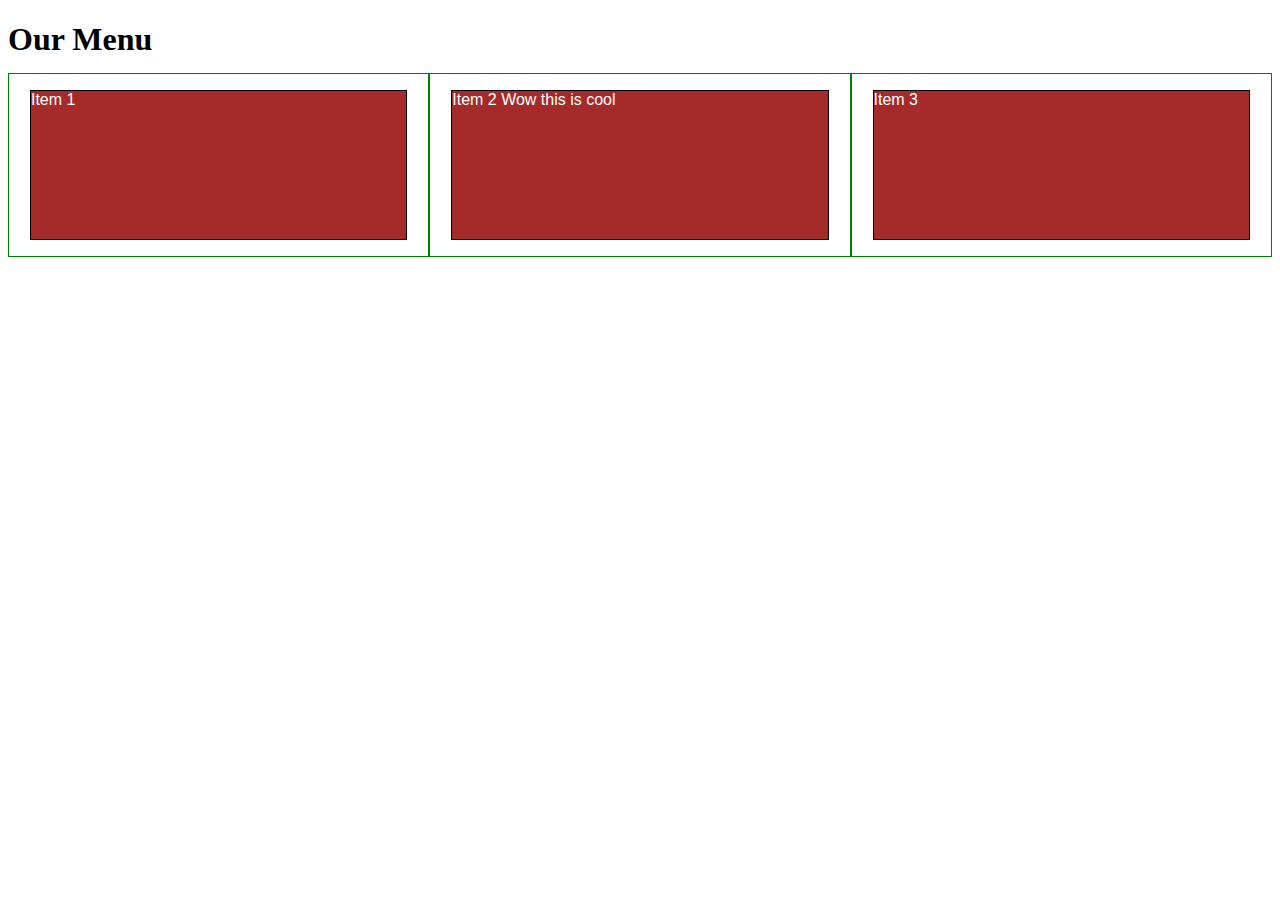
==== module2-solution/index.html @ c827d553 "First steps" ====
﻿<!DOCTYPE html>

<html lang="en" xmlns="http://www.w3.org/1999/xhtml">
<head>
    <meta charset="utf-8" />
    <title></title>
    <link rel="stylesheet" href="css/style-sheet.css" type="text/css" />
</head>
<body>
    <h1>Our Menu</h1>
    <div class="row">
        <div class="col-lg-4 col-md-4"><p>Item 1</p></div>
        <div class="col-lg-4 col-md-4"><p>Item 2 Wow this is cool</p></div>
        <div class="col-lg-4 col-md-4"><p>Item 3</p></div>
    </div>
</body>
</html>
---- module2-solution/css/style-sheet.css ----
﻿* {
  box-sizing: border-box;
}
h1 {
  margin-bottom: 15px;
}
p {
  border: 1px solid black;
  background-color: #A52A2A;
  width: 90%;
  height: 150px;
  margin-right: auto;
  margin-left: auto;
  font-family: Helvetica;
  color: white;
}

.row {
  width: 100%;
}

@media (min-width: 992px) {
  .col-lg-1, .col-lg-2, .col-lg-3, .col-lg-4, .col-lg-5, .col-lg-6, .col-lg-7, .col-lg-8, .col-lg-9, .col-lg-10, .col-lg-11, .col-lg-12 {
    float: left;
    border: 1px solid green;
  }
  .col-lg-1 {
    width: 8.33%;
  }
  .col-lg-2 {
    width: 16.66%;
  }
  .col-lg-3 {
    width: 25%;
  }
  .col-lg-4 {
    width: 33.33%;
  }
  .col-lg-5 {
    width: 41.66%;
  }
  .col-lg-6 {
    width: 50%;
  }
  .col-lg-7 {
    width: 58.33%;
  }
  .col-lg-8 {
    width: 66.66%;
  }
  .col-lg-9 {
    width: 74.99%;
  }
  .col-lg-10 {
    width: 83.33%;
  }
  .col-lg-11 {
    width: 91.66%;
  }
  .col-lg-12 {
    width: 100%;
  }
}

@media (min-width: 768px) and (max-width: 991px) {
  .col-md-1, .col-md-2, .col-md-3, .col-md-4, .col-md-5, .col-md-6, .col-md-7, .col-md-8, .col-md-9, .col-md-10, .col-md-11, .col-md-12 {
    float: left;
    border: 1px solid green;
  }
  .col-md-1 {
    width: 8.33%;
  }
  .col-md-2 {
    width: 16.66%;
  }
  .col-md-3 {
    width: 25%;
  }
  .col-md-4 {
    width: 33.33%;
  }
  .col-md-5 {
    width: 41.66%;
  }
  .col-md-6 {
    width: 50%;
  }
  .col-md-7 {
    width: 58.33%;
  }
  .col-md-8 {
    width: 66.66%;
  }
  .col-md-9 {
    width: 74.99%;
  }
  .col-md-10 {
    width: 83.33%;
  }
  .col-md-11 {
    width: 91.66%;
  }
  .col-md-12 {
    width: 100%;
  }
}

@media (max-width: 767px) {
  .col-xs-1, .col-xs-2, .col-xs-3, .col-xs-4, .col-xs-5, .col-xs-6, .col-xs-7, .col-xs-8, .col-xs-9, .col-xs-10, .col-xs-11, .col-xs-12 {
    float: left;
    border: 1px solid green;
  }
  .col-xs-1 {
    width: 8.33%;
  }
  .col-xs-2 {
    width: 16.66%;
  }
  .col-xs-3 {
    width: 25%;
  }
  .col-xs-4 {
    width: 33.33%;
  }
  .col-xs-5 {
    width: 41.66%;
  }
  .col-xs-6 {
    width: 50%;
  }
  .col-xs-7 {
    width: 58.33%;
  }
  .col-xs-8 {
    width: 66.66%;
  }
  .col-xs-9 {
    width: 74.99%;
  }
  .col-xs-10 {
    width: 83.33%;
  }
  .col-xs-11 {
    width: 91.66%;
  }
  .col-xs-12 {
    width: 100%;
  }
}

#mod2-grid {
    float:left;
    
}
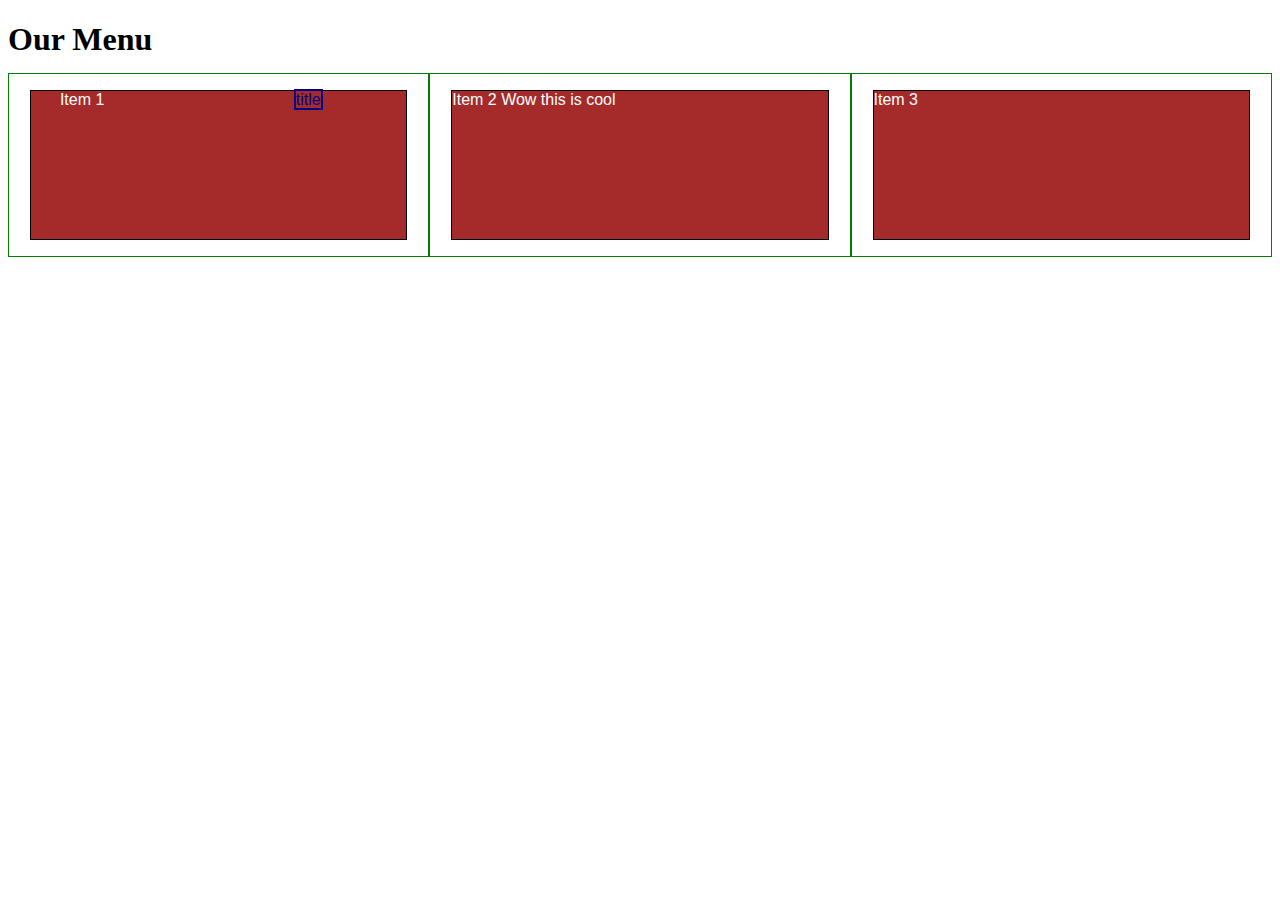
==== commit 822aea08: "some changes" ====
--- a/module2-solution/index.html
+++ b/module2-solution/index.html
@@ -3,15 +3,16 @@
 <html lang="en" xmlns="http://www.w3.org/1999/xhtml">
 <head>
     <meta charset="utf-8" />
-    <title></title>
+    <title>Module 2 Coding Assignment</title>
     <link rel="stylesheet" href="css/style-sheet.css" type="text/css" />
+    <meta name="viewport" content="width=device-width, initial-scale=1">
 </head>
 <body>
     <h1>Our Menu</h1>
     <div class="row">
-        <div class="col-lg-4 col-md-4"><p>Item 1</p></div>
-        <div class="col-lg-4 col-md-4"><p>Item 2 Wow this is cool</p></div>
-        <div class="col-lg-4 col-md-4"><p>Item 3</p></div>
+        <div class="col-lg-4 col-md-6 col-xs-12"><p><span class="title">title</span>Item 1</p></div>
+        <div class="col-lg-4 col-md-6 col-xs-12"><p>Item 2 Wow this is cool</p></div>
+        <div class="col-lg-4 col-md-6 col-xs-12"><p>Item 3</p></div>
     </div>
 </body>
 </html>--- a/module2-solution/css/style-sheet.css
+++ b/module2-solution/css/style-sheet.css
@@ -1,6 +1,8 @@
-﻿* {
+﻿
+* {
   box-sizing: border-box;
 }
+
 h1 {
   margin-bottom: 15px;
 }
@@ -148,7 +150,11 @@
   }
 }
 
-#mod2-grid {
-    float:left;
-    
-}+.title {
+    position:relative; 
+    top:0%; 
+    left:70%; 
+    width:30%; 
+    border:2px solid;
+    color:darkblue;
+}
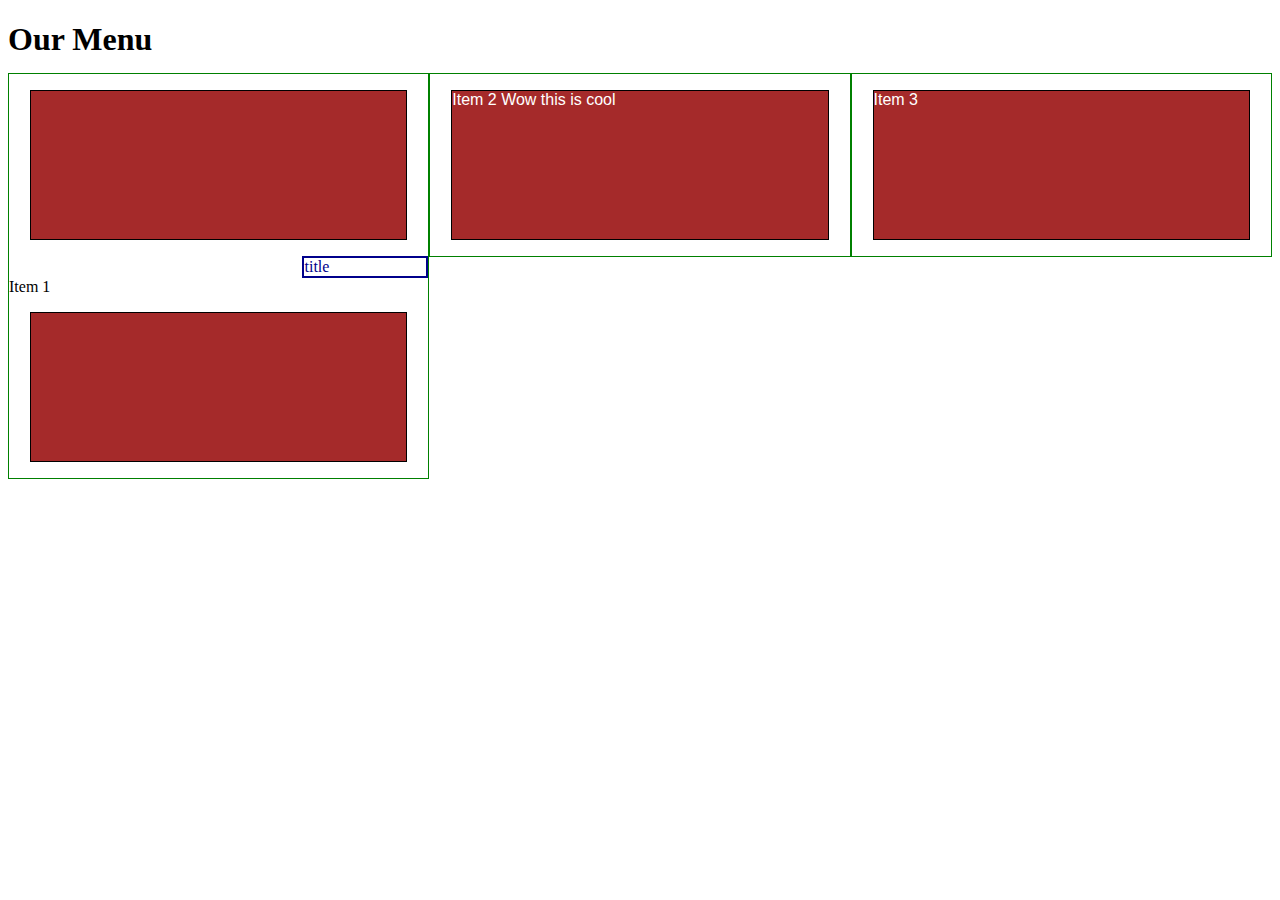
==== commit c7cdf9bc: "Update index.html" ====
--- a/module2-solution/index.html
+++ b/module2-solution/index.html
@@ -10,9 +10,9 @@
 <body>
     <h1>Our Menu</h1>
     <div class="row">
-        <div class="col-lg-4 col-md-6 col-xs-12"><p><span class="title">title</span>Item 1</p></div>
+        <div class="col-lg-4 col-md-6 col-xs-12"><p><div class="title">title</div><div>Item 1</div></p></div>
         <div class="col-lg-4 col-md-6 col-xs-12"><p>Item 2 Wow this is cool</p></div>
         <div class="col-lg-4 col-md-6 col-xs-12"><p>Item 3</p></div>
     </div>
 </body>
-</html>+</html>
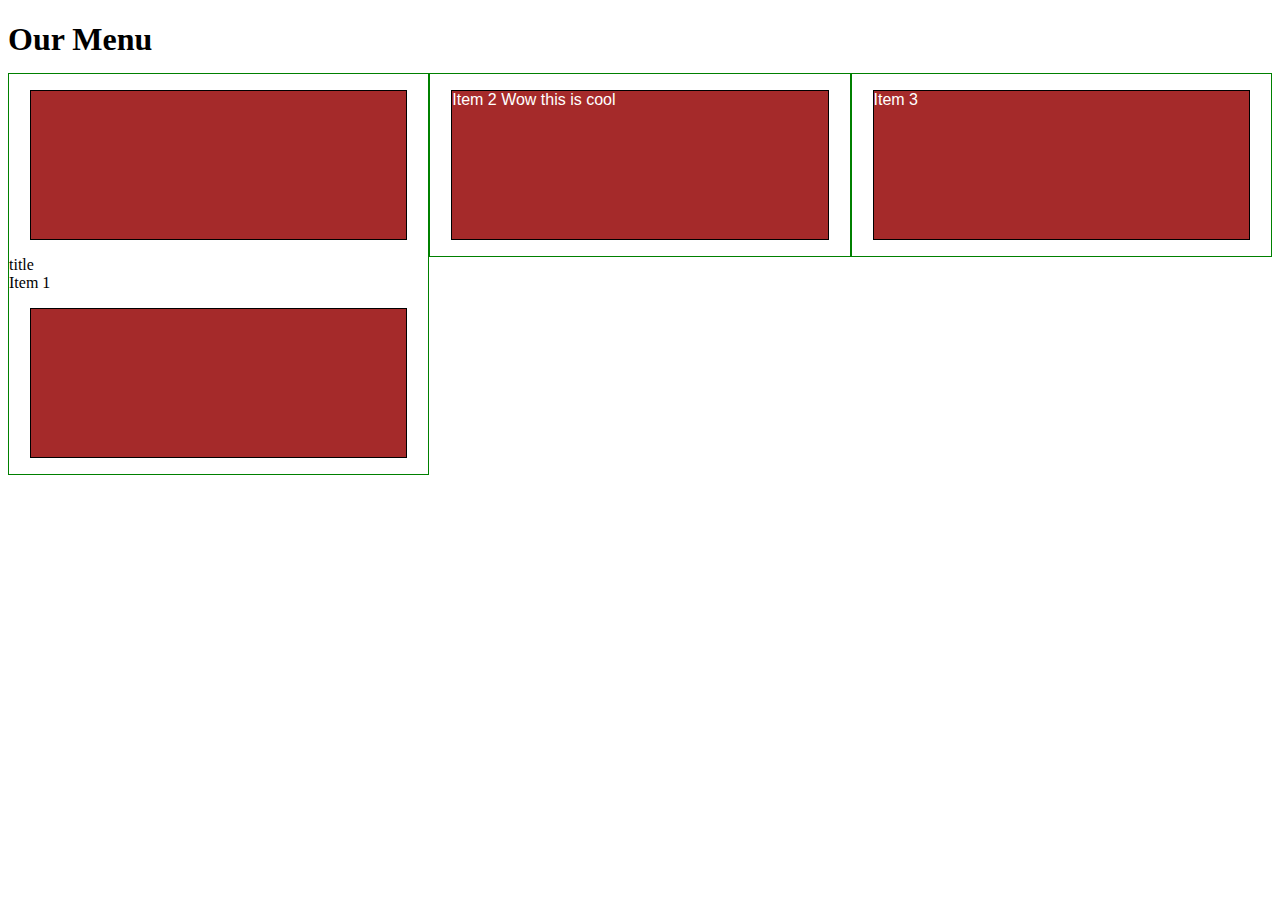
==== commit 0f432c60: "Update index.html" ====
--- a/module2-solution/index.html
+++ b/module2-solution/index.html
@@ -10,7 +10,7 @@
 <body>
     <h1>Our Menu</h1>
     <div class="row">
-        <div class="col-lg-4 col-md-6 col-xs-12"><p><div class="title">title</div><div>Item 1</div></p></div>
+        <div class="col-lg-4 col-md-6 col-xs-12"><p><div>title</div><div>Item 1</div></p></div>
         <div class="col-lg-4 col-md-6 col-xs-12"><p>Item 2 Wow this is cool</p></div>
         <div class="col-lg-4 col-md-6 col-xs-12"><p>Item 3</p></div>
     </div>
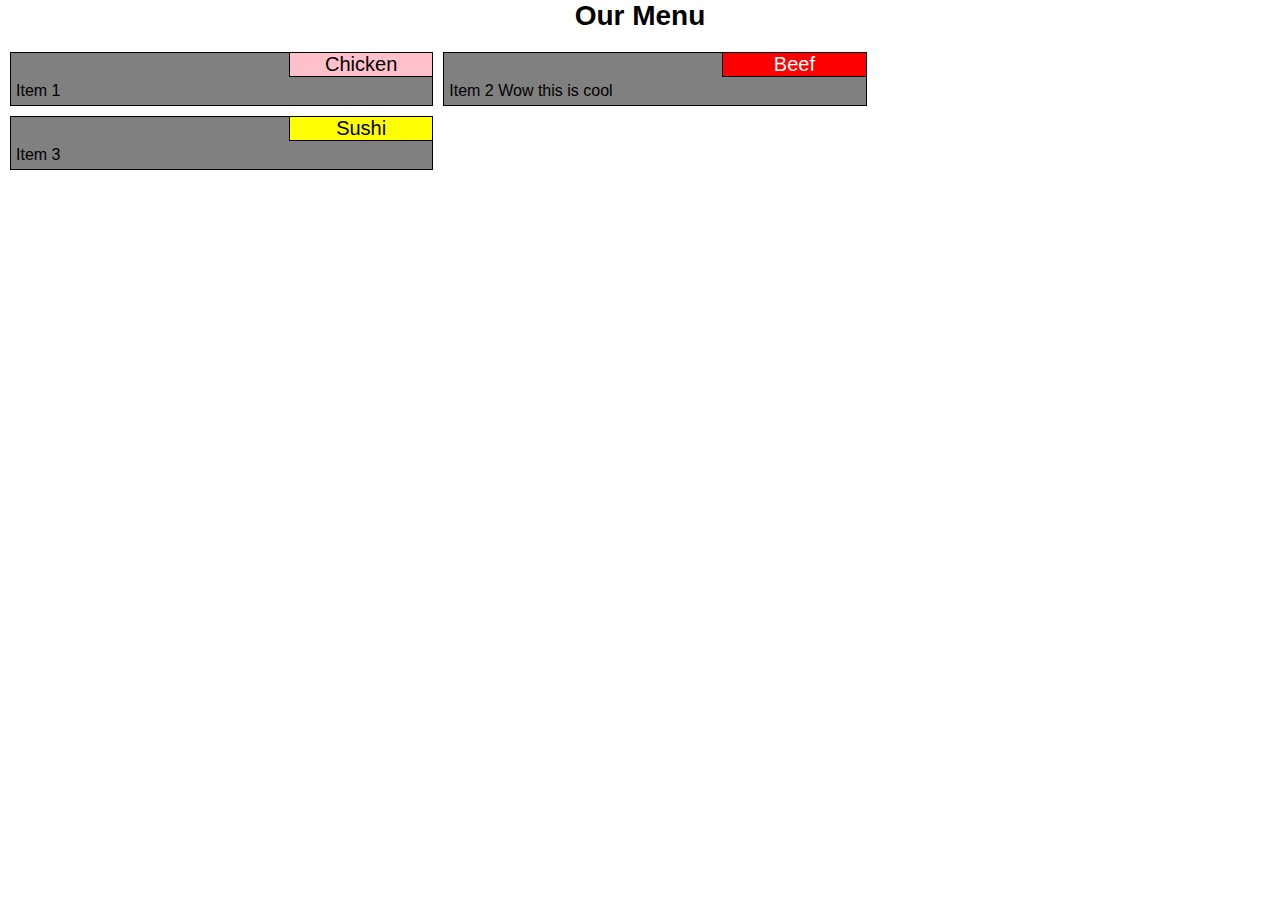
==== commit 6e3afb1e: "Almost there" ====
--- a/module2-solution/index.html
+++ b/module2-solution/index.html
@@ -10,9 +10,9 @@
 <body>
     <h1>Our Menu</h1>
     <div class="row">
-        <div class="col-lg-4 col-md-6 col-xs-12"><p><div>title</div><div>Item 1</div></p></div>
-        <div class="col-lg-4 col-md-6 col-xs-12"><p>Item 2 Wow this is cool</p></div>
-        <div class="col-lg-4 col-md-6 col-xs-12"><p>Item 3</p></div>
+        <div class="container col-lg-4 col-md-6 col-xs-12"><div id="chicken" class="title">Chicken</div><p>Item 1</p></div>
+        <div class="container col-lg-4 col-md-6 col-xs-12"><div id="beef" class="title">Beef</div><p>Item 2 Wow this is cool</p></div>
+        <div class="container col-lg-4 col-md-6 col-xs-12"><div id="sushi" class="title">Sushi</div><p>Item 3</p></div>
     </div>
 </body>
 </html>
--- a/module2-solution/css/style-sheet.css
+++ b/module2-solution/css/style-sheet.css
@@ -1,30 +1,48 @@
 ﻿
 * {
   box-sizing: border-box;
+  margin: 0;
+  padding: 0;
+  font-family: Arial, Helvetica, sans-serif;
 }
 
 h1 {
   margin-bottom: 15px;
+  text-align: center;
+  font-size: 175%;
 }
+
 p {
-  border: 1px solid black;
-  background-color: #A52A2A;
-  width: 90%;
-  height: 150px;
-  margin-right: auto;
-  margin-left: auto;
-  font-family: Helvetica;
-  color: white;
+  padding: 5px;
 }
 
 .row {
   width: 100%;
+  padding-left: 5px;
+  padding-right: 5px;
+}
+
+.container {
+    border: 1px solid black;
+    background-color: grey;
+    margin: 5px;
+    color: black;
+}
+
+.title {
+    position:relative; 
+    left:66%; 
+    width:34%; 
+    border-bottom: 1px solid black;
+    border-left: 1px solid black;
+    text-align: center;
+    font-size: 125%;
+    border-collapse: all;
 }
 
 @media (min-width: 992px) {
   .col-lg-1, .col-lg-2, .col-lg-3, .col-lg-4, .col-lg-5, .col-lg-6, .col-lg-7, .col-lg-8, .col-lg-9, .col-lg-10, .col-lg-11, .col-lg-12 {
     float: left;
-    border: 1px solid green;
   }
   .col-lg-1 {
     width: 8.33%;
@@ -67,7 +85,6 @@
 @media (min-width: 768px) and (max-width: 991px) {
   .col-md-1, .col-md-2, .col-md-3, .col-md-4, .col-md-5, .col-md-6, .col-md-7, .col-md-8, .col-md-9, .col-md-10, .col-md-11, .col-md-12 {
     float: left;
-    border: 1px solid green;
   }
   .col-md-1 {
     width: 8.33%;
@@ -110,7 +127,6 @@
 @media (max-width: 767px) {
   .col-xs-1, .col-xs-2, .col-xs-3, .col-xs-4, .col-xs-5, .col-xs-6, .col-xs-7, .col-xs-8, .col-xs-9, .col-xs-10, .col-xs-11, .col-xs-12 {
     float: left;
-    border: 1px solid green;
   }
   .col-xs-1 {
     width: 8.33%;
@@ -150,11 +166,16 @@
   }
 }
 
-.title {
-    position:relative; 
-    top:0%; 
-    left:70%; 
-    width:30%; 
-    border:2px solid;
-    color:darkblue;
+#chicken {
+  background-color: pink;
 }
+
+#beef {
+  background-color: red;
+  color: white;
+  border-color: black;
+}
+
+#sushi {
+  background-color: yellow;
+}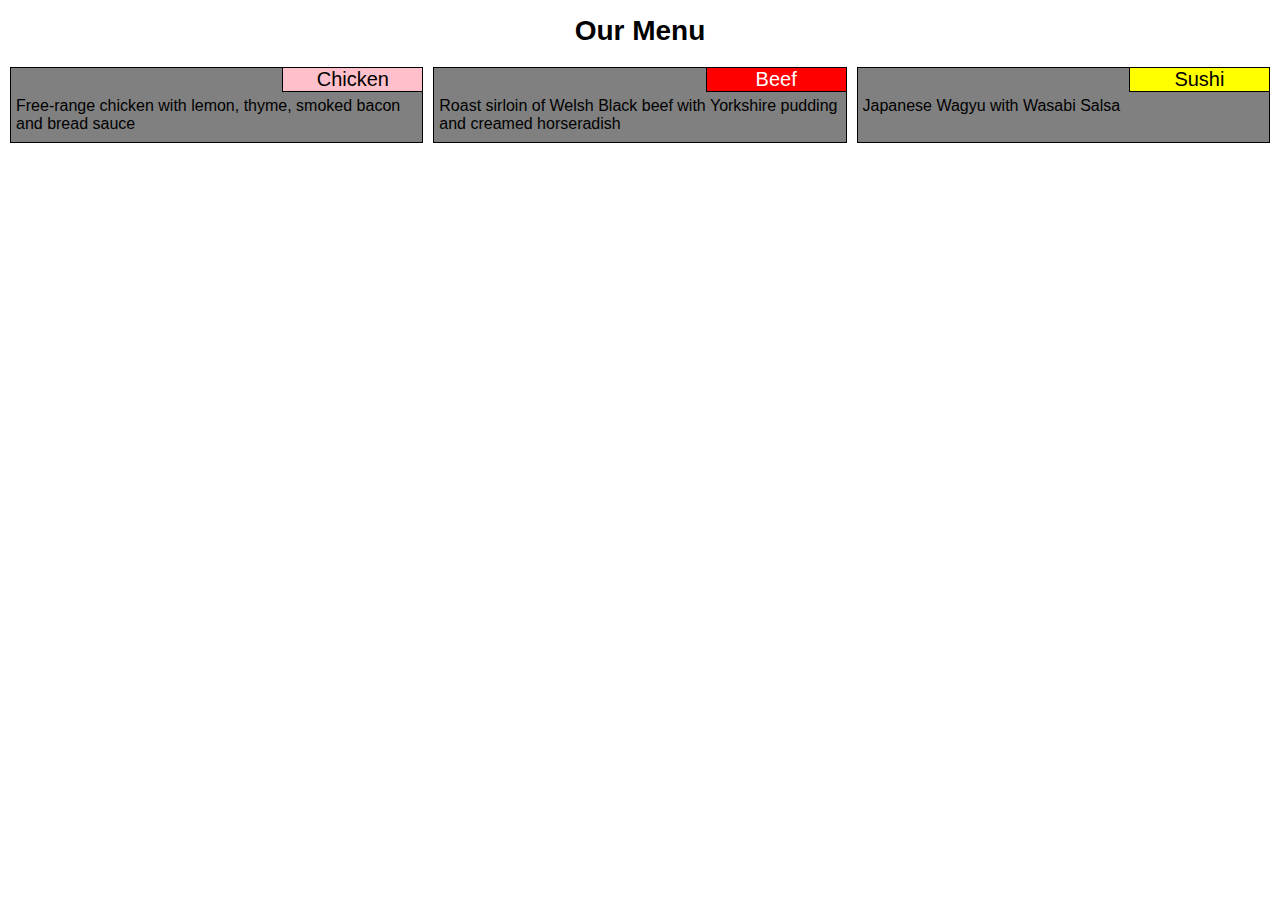
==== commit 434663fe: "Done!" ====
--- a/module2-solution/index.html
+++ b/module2-solution/index.html
@@ -10,9 +10,24 @@
 <body>
     <h1>Our Menu</h1>
     <div class="row">
-        <div class="container col-lg-4 col-md-6 col-xs-12"><div id="chicken" class="title">Chicken</div><p>Item 1</p></div>
-        <div class="container col-lg-4 col-md-6 col-xs-12"><div id="beef" class="title">Beef</div><p>Item 2 Wow this is cool</p></div>
-        <div class="container col-lg-4 col-md-6 col-xs-12"><div id="sushi" class="title">Sushi</div><p>Item 3</p></div>
+        <div class="col-lg-4 col-md-6">
+            <div class="container">
+                <div id="chicken" class="title">Chicken</div>
+                <p>Free-range chicken with lemon, thyme, smoked bacon and bread sauce</p>
+            </div>
+        </div>
+        <div class="col-lg-4 col-md-6">
+            <div class="container">
+                <div id="beef" class="title">Beef</div>
+                <p>Roast sirloin of Welsh Black beef with Yorkshire pudding and creamed horseradish</p>
+            </div>
+        </div>
+        <div class="col-lg-4 col-md-12">
+            <div class="container">
+                <div id="sushi" class="title">Sushi</div>
+                <p>Japanese Wagyu with Wasabi Salsa</p>
+            </div>
+        </div>
     </div>
 </body>
 </html>
--- a/module2-solution/css/style-sheet.css
+++ b/module2-solution/css/style-sheet.css
@@ -7,6 +7,7 @@
 }
 
 h1 {
+  margin-top: 15px;
   margin-bottom: 15px;
   text-align: center;
   font-size: 175%;
@@ -14,6 +15,9 @@
 
 p {
   padding: 5px;
+  min-height: 50px;
+  max-height: 100px;
+  overflow: auto;
 }
 
 .row {
